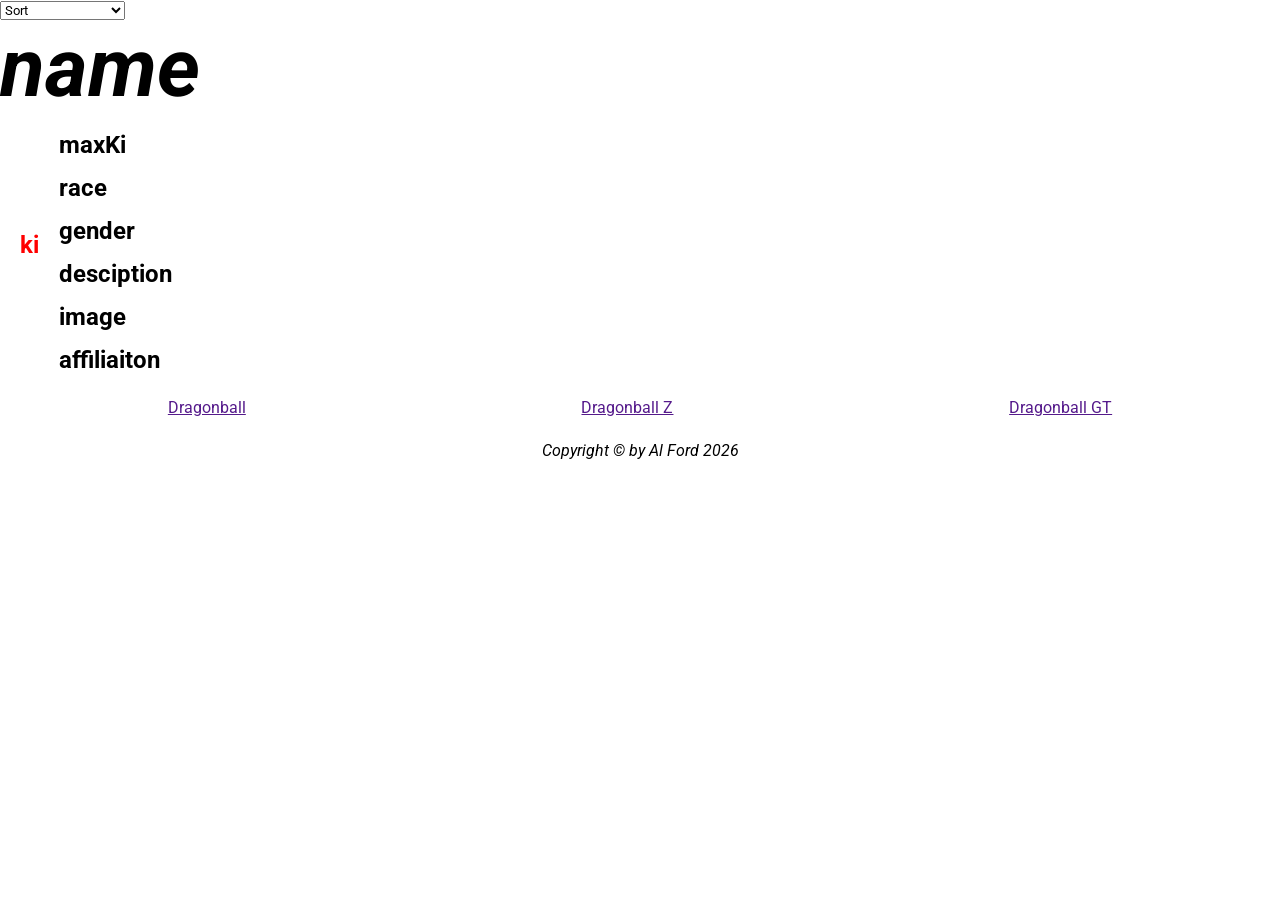
==== index.html @ a3ce0cdf "Initial commit" ====
<!doctype html>
<html lang="en">
  <head>
    <meta charset="UTF-8" />
    <meta name="viewport" content="width=device-width, initial-scale=1.0" />
    <title>Document</title>
    <link rel="stylesheet" href="style.css" />
  </head>
  <body>
    <section id="landing">
      <nav>
        <select onchange="filterCharacters(event)">
          <option value="">Sort</option>
          <option value="HIGH_TO_LOW">Highest to Lowest</option>
          <option value="LOW_TO_HIGH">Lowest to Highest</option>
        </select>
      </nav>
    </section>
    <section id="items">
      <div class="name">name</div>
      <div class="object_wrap">
        <figure>
          <img src="" alt="" />
        </figure>
        <h1>ki</h1>
        <div class="stats_wrap">
          <h2 class="object_stat">maxKi</h2>
          <h2 class="object_stat">race</h2>
          <h2 class="object_stat">gender</h2>
          <h2 class="object_stat">desciption</h2>
          <h2 class="object_stat">image</h2>
          <h2 class="object_stat">affiliaiton</h2>
        </div>
      </div>
    </section>

    <footer>
      <div class="footer_links">
        <ol>
          <a href="">Dragonball</a>
        </ol>
        <ol>
          <a href="">Dragonball Z</a>
        </ol>
        <ol>
          <a href="">Dragonball GT</a>
        </ol>
      </div>
      <div class="copyright_wrap">
        <div class="copyright">Copyright © by Al Ford 2026</div>
      </div>
    </footer>

    <script src="index.js"></script>
  </body>
</html>
---- style.css ----
@import url("https://fonts.googleapis.com/css2?family=Lato:ital,wght@0,100;0,300;0,400;0,700;0,900;1,100;1,300;1,400;1,700;1,900&family=Roboto:wght@100..900&display=swap");

* {
  font-family: "Roboto", sans-serif;
  padding: 0;
  margin: 0;
  box-sizing: border-box;
}


h1 {

   color: red;
}

h2 {

    justify-content: space-around;

}


.object_wrap {
  
  color: black;
  display: flex;
  align-items: center;
  gap: 20px;
}


.object_stat {
    margin-top: 15px;




}

.name {

    font-style: oblique;
    font-size: 82px;
    font-weight:bolder

}

.stats_wrap {
  display: flex;
  flex-direction: column;
}

.footer_links {
display: flex;
margin-top: 24px;
justify-content: space-around;
margin-bottom: 24px;
}

.copyright_wrap {

display: flex;
justify-content: space-around;
font-style: italic;


}
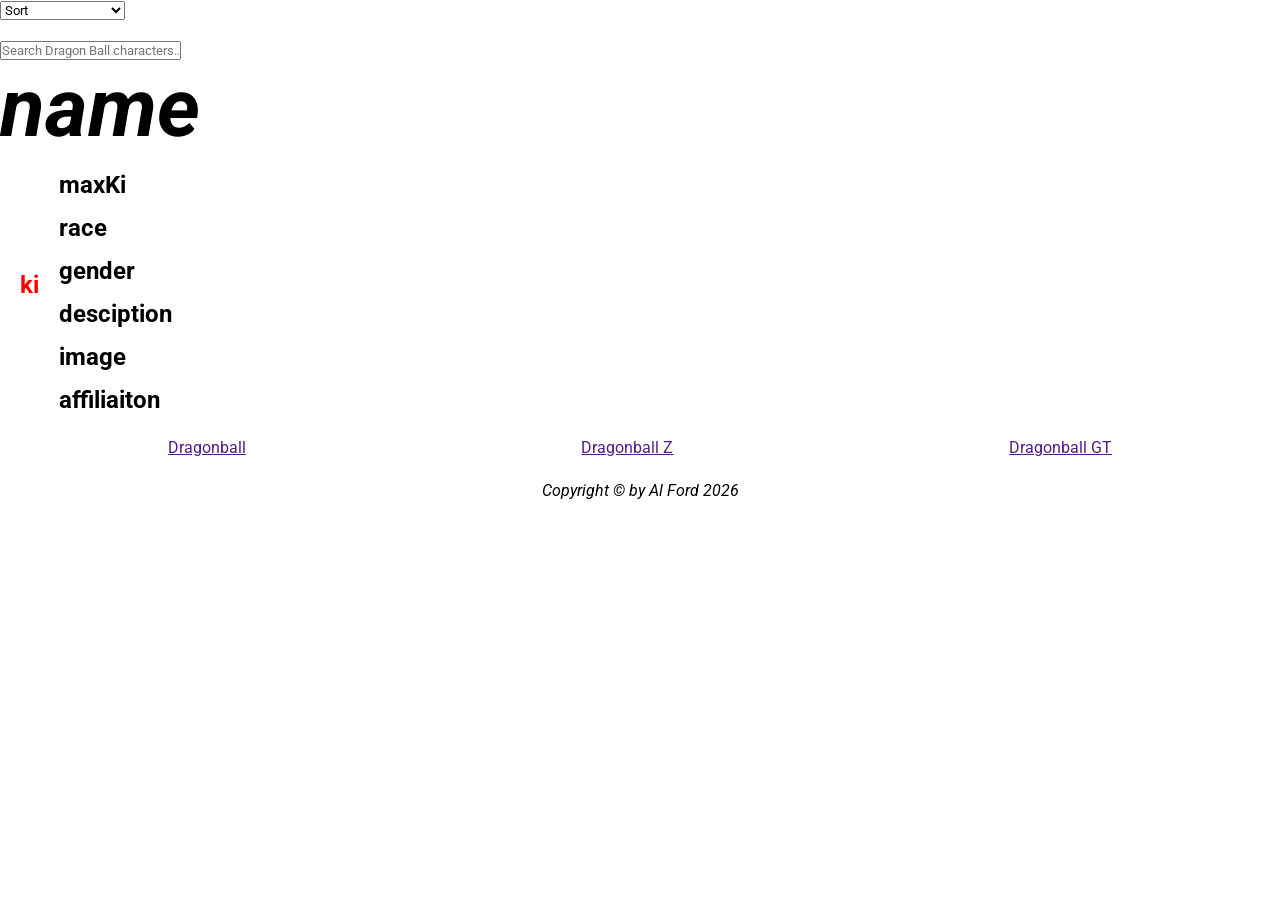
==== commit ee71d9f4: "Added dragon ball sorting and search feature" ====
--- a/index.html
+++ b/index.html
@@ -15,6 +15,16 @@
           <option value="LOW_TO_HIGH">Lowest to Highest</option>
         </select>
       </nav>
+      <div class="search_wrap">
+        <input
+          type="text"
+          id="search"
+          placeholder="Search Dragon Ball characters..."
+          oninput="searchCharacters(event)"
+        />
+
+        <div id="items"></div>
+      </div>
     </section>
     <section id="items">
       <div class="name">name</div>
--- a/style.css
+++ b/style.css
@@ -20,12 +20,24 @@
 }
 
 
+
 .object_wrap {
   
   color: black;
   display: flex;
   align-items: center;
   gap: 20px;
+}
+
+
+
+.search_wrap {
+
+   margin-top: 20px;
+   
+
+
+
 }
 
 
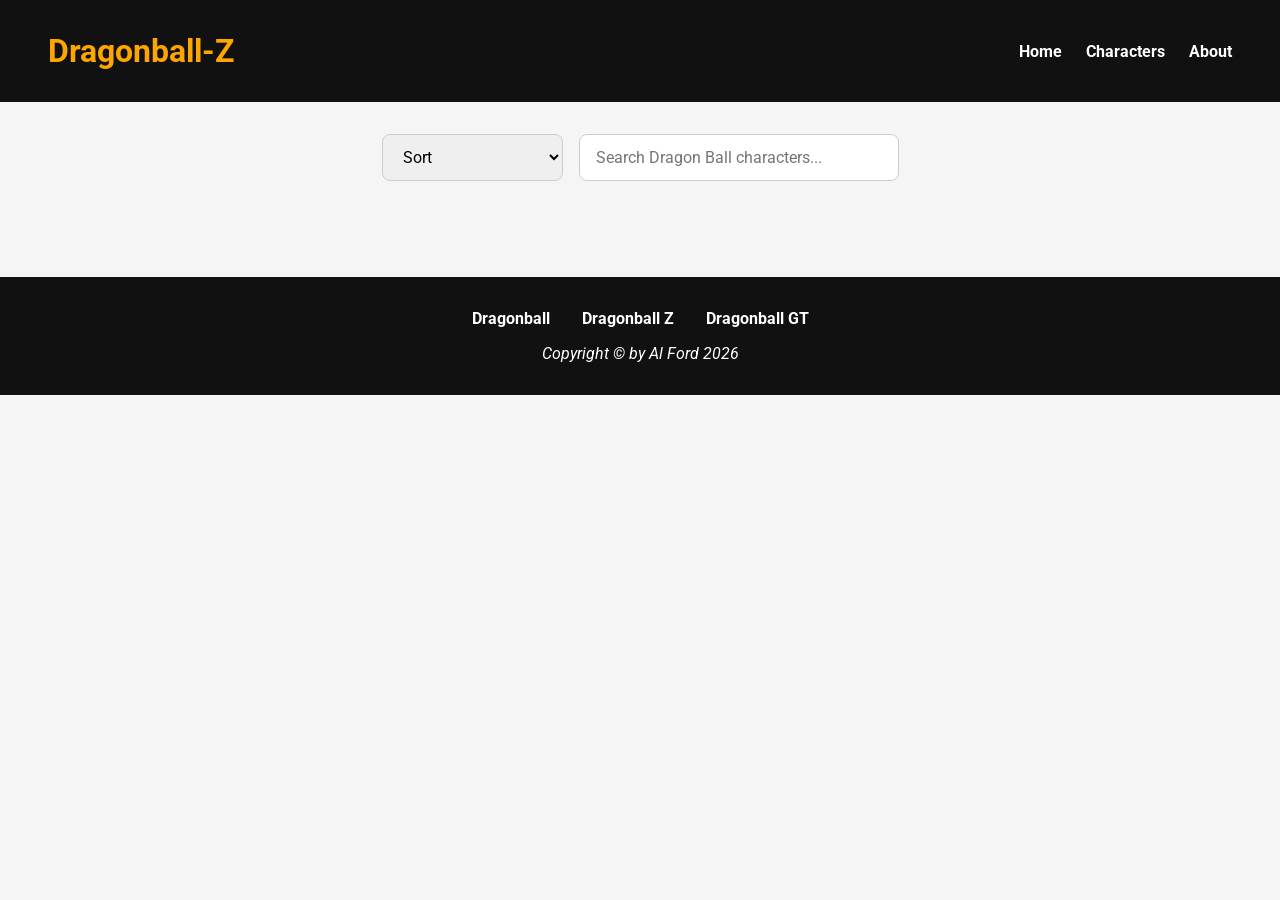
==== commit 7a27e1af: "Updated Dragon Ball UI" ====
--- a/index.html
+++ b/index.html
@@ -3,62 +3,50 @@
   <head>
     <meta charset="UTF-8" />
     <meta name="viewport" content="width=device-width, initial-scale=1.0" />
-    <title>Document</title>
+    <title>Dragonball-Z Characters</title>
     <link rel="stylesheet" href="style.css" />
   </head>
+
   <body>
+    <nav>
+      <h1>Dragonball-Z</h1>
+
+      <div class="nav_links">
+        <a href="#">Home</a>
+        <a href="#characters">Characters</a>
+        <a href="#footer">About</a>
+      </div>
+    </nav>
+
     <section id="landing">
-      <nav>
+      <div class="search_wrap">
         <select onchange="filterCharacters(event)">
           <option value="">Sort</option>
           <option value="HIGH_TO_LOW">Highest to Lowest</option>
           <option value="LOW_TO_HIGH">Lowest to Highest</option>
         </select>
-      </nav>
-      <div class="search_wrap">
+
         <input
           type="text"
           id="search"
           placeholder="Search Dragon Ball characters..."
           oninput="searchCharacters(event)"
         />
-
-        <div id="items"></div>
-      </div>
-    </section>
-    <section id="items">
-      <div class="name">name</div>
-      <div class="object_wrap">
-        <figure>
-          <img src="" alt="" />
-        </figure>
-        <h1>ki</h1>
-        <div class="stats_wrap">
-          <h2 class="object_stat">maxKi</h2>
-          <h2 class="object_stat">race</h2>
-          <h2 class="object_stat">gender</h2>
-          <h2 class="object_stat">desciption</h2>
-          <h2 class="object_stat">image</h2>
-          <h2 class="object_stat">affiliaiton</h2>
-        </div>
       </div>
     </section>
 
-    <footer>
+    <section id="characters">
+      <div id="items"></div>
+    </section>
+
+    <footer id="footer">
       <div class="footer_links">
-        <ol>
-          <a href="">Dragonball</a>
-        </ol>
-        <ol>
-          <a href="">Dragonball Z</a>
-        </ol>
-        <ol>
-          <a href="">Dragonball GT</a>
-        </ol>
+        <a href="#">Dragonball</a>
+        <a href="#">Dragonball Z</a>
+        <a href="#">Dragonball GT</a>
       </div>
-      <div class="copyright_wrap">
-        <div class="copyright">Copyright © by Al Ford 2026</div>
-      </div>
+
+      <p class="copyright">Copyright © by Al Ford 2026</p>
     </footer>
 
     <script src="index.js"></script>
--- a/style.css
+++ b/style.css
@@ -1,4 +1,4 @@
-@import url("https://fonts.googleapis.com/css2?family=Lato:ital,wght@0,100;0,300;0,400;0,700;0,900;1,100;1,300;1,400;1,700;1,900&family=Roboto:wght@100..900&display=swap");
+@import url("https://fonts.googleapis.com/css2?family=Roboto:wght@100..900&display=swap");
 
 * {
   font-family: "Roboto", sans-serif;
@@ -7,73 +7,137 @@
   box-sizing: border-box;
 }
 
-
-h1 {
-
-   color: red;
+body {
+  background-color: #f5f5f5;
+  color: #111;
 }
 
-h2 {
-
-    justify-content: space-around;
-
+nav {
+  display: flex;
+  justify-content: space-between;
+  align-items: center;
+  padding: 32px 48px;
+  background-color: #111;
 }
 
-
-
-.object_wrap {
-  
-  color: black;
-  display: flex;
-  align-items: center;
-  gap: 20px;
+nav h1 {
+  color: orange;
+  font-size: 32px;
 }
 
+.nav_links {
+  display: flex;
+  gap: 24px;
+}
 
+.nav_links a {
+  color: white;
+  text-decoration: none;
+  font-weight: 700;
+}
+
+.nav_links a:hover {
+  color: orange;
+}
+
+#landing {
+  padding: 32px 48px;
+}
 
 .search_wrap {
-
-   margin-top: 20px;
-   
-
-
-
+  display: flex;
+  justify-content: center;
+  gap: 16px;
 }
 
+select,
+input {
+  padding: 12px 16px;
+  border-radius: 8px;
+  border: 1px solid #ccc;
+  font-size: 16px;
+}
 
-.object_stat {
-    margin-top: 15px;
+input {
+  width: 320px;
+}
 
+#characters {
+  padding: 32px 48px;
+}
 
+#items {
+  display: grid;
+  grid-template-columns: repeat(2, 1fr);
+  gap: 32px;
+}
 
-
+.character {
+  background-color: white;
+  border-radius: 16px;
+  padding: 24px;
+  box-shadow: 0 4px 12px rgba(0, 0, 0, 0.12);
 }
 
 .name {
+  font-size: 42px;
+  font-weight: 900;
+  font-style: oblique;
+  margin-bottom: 16px;
+  color: #111;
+}
 
-    font-style: oblique;
-    font-size: 82px;
-    font-weight:bolder
+.object_wrap {
+  display: flex;
+  align-items: center;
+  gap: 24px;
+}
 
+.object_wrap img {
+  width: 160px;
+  height: 220px;
+  object-fit: contain;
 }
 
 .stats_wrap {
   display: flex;
   flex-direction: column;
+  gap: 8px;
+}
+
+.stats_wrap h1 {
+  color: red;
+  font-size: 24px;
+}
+
+.object_stat {
+  font-size: 18px;
+}
+
+footer {
+  padding: 32px;
+  background-color: #111;
+  color: white;
+  text-align: center;
 }
 
 .footer_links {
-display: flex;
-margin-top: 24px;
-justify-content: space-around;
-margin-bottom: 24px;
+  display: flex;
+  justify-content: center;
+  gap: 32px;
+  margin-bottom: 16px;
 }
 
-.copyright_wrap {
+.footer_links a {
+  color: white;
+  text-decoration: none;
+  font-weight: 700;
+}
 
-display: flex;
-justify-content: space-around;
-font-style: italic;
+.footer_links a:hover {
+  color: orange;
+}
 
-
+.copyright {
+  font-style: italic;
 }
